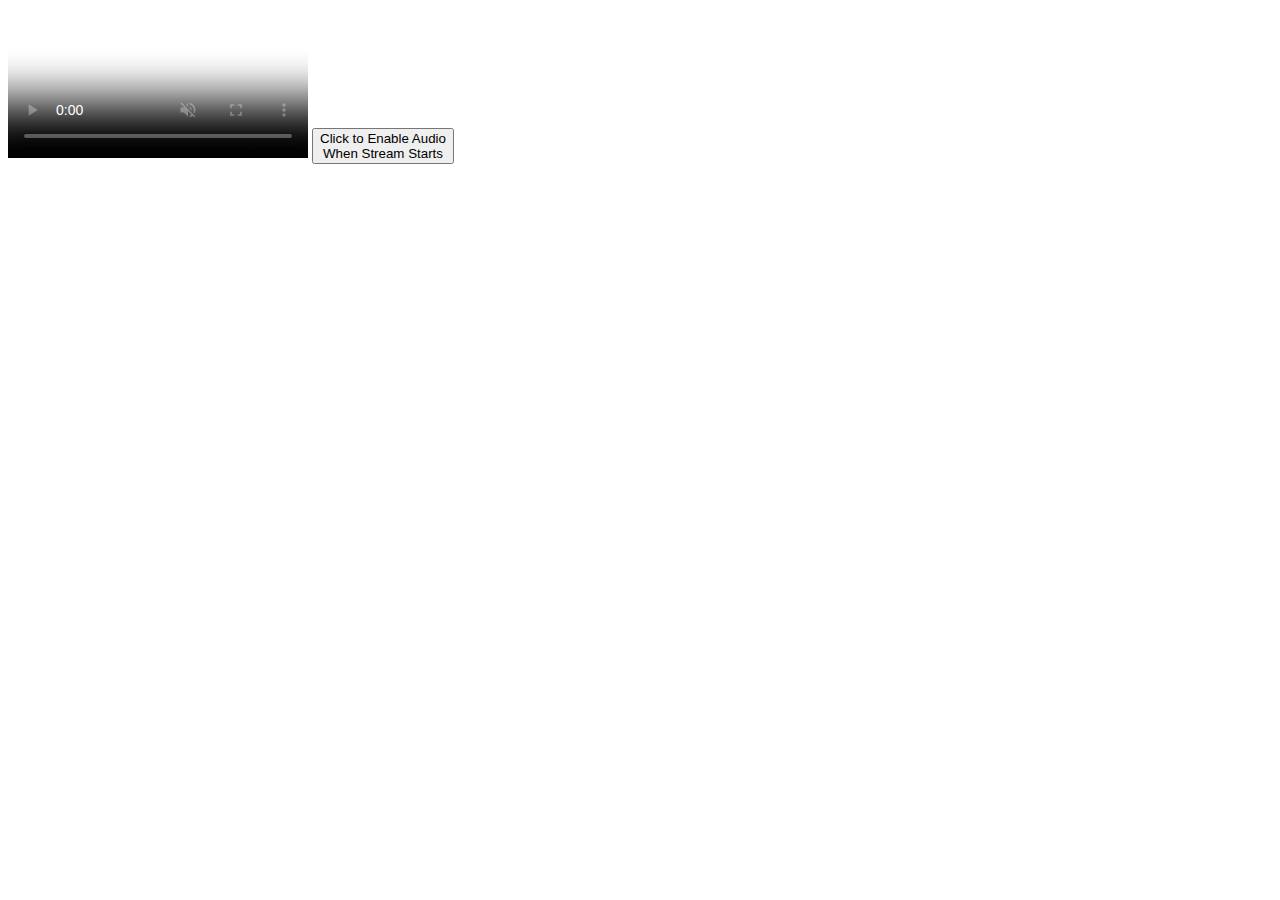
==== publisher/player/index.html @ 6d206e5f "Add files via upload" ====
<!DOCTYPE html>
<html>
<head>
<title></title>
<meta charset="utf-8">
<meta name="viewport" content="width=device-width, initial-scale=1, shrink-to-fit=no">
<link href="../css/viewer.css" rel="stylesheet">
</head>
<script src="https://ajax.googleapis.com/ajax/libs/jquery/2.1.1/jquery.min.js"></script>
<script src="../js/viewer.js"></script>
<!-- Standard shim for WebRTC browser compatibility -->
<script src="../js/adapter-latest.js"></script>
<!-- autoplay = muted autoplay-->
<div class="wrapper">
<video id="player" playsinline controls="true" autoplay muted poster="../images/starting.png"></video>
<button id="audioBtn" class="btn-audio"  onclick="toggleMute()" type="button">Click to Enable Audio <br>When Stream Starts</button>

</div>
</body>
</html>
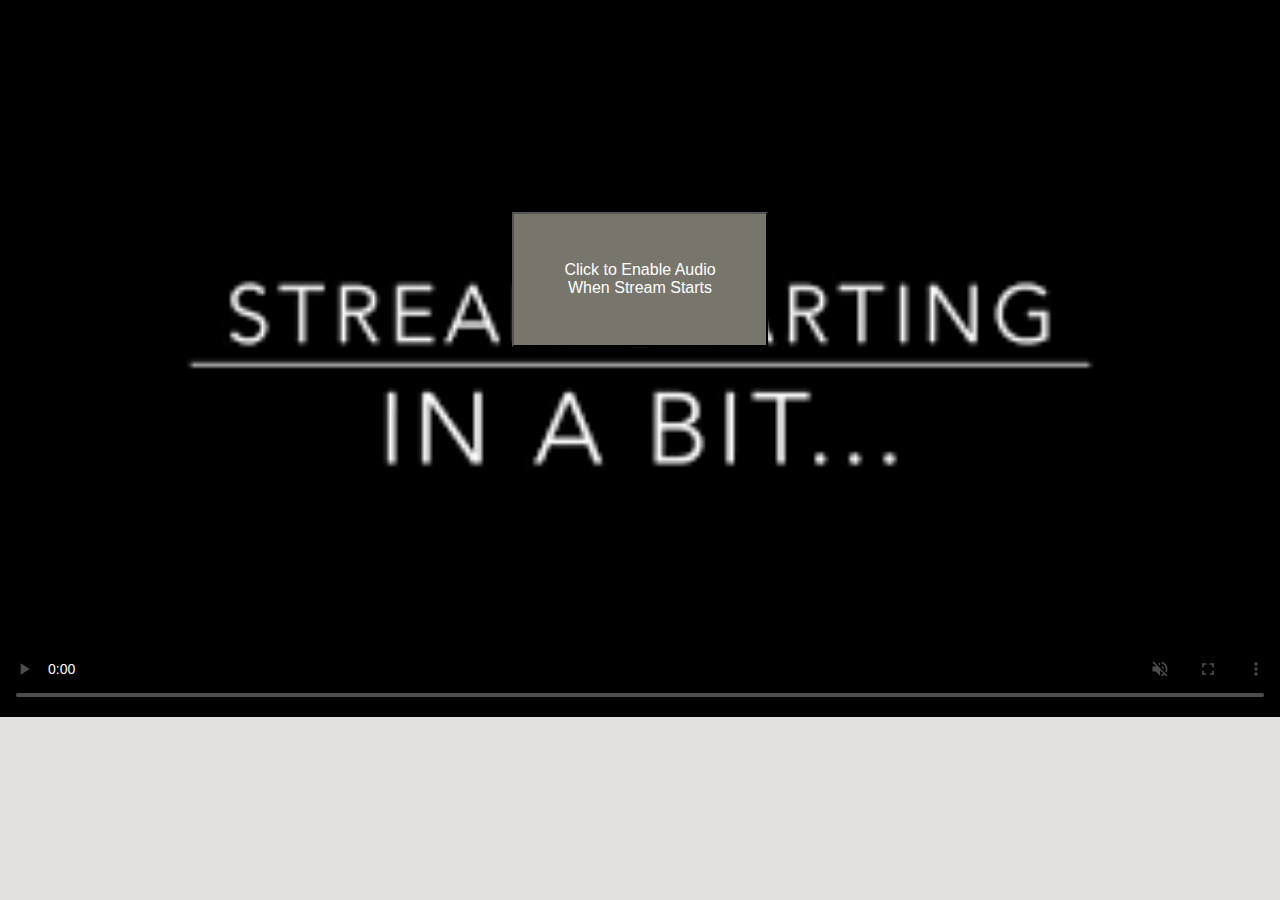
==== commit 6fd53a77: "Update index.html" ====
--- a/publisher/player/index.html
+++ b/publisher/player/index.html
@@ -12,7 +12,7 @@
 <script src="../js/adapter-latest.js"></script>
 <!-- autoplay = muted autoplay-->
 <div class="wrapper">
-<video id="player" playsinline controls="true" autoplay muted poster="../images/starting.png"></video>
+<video id="player" disablePictureInPicture playsinline controls="true" autoplay muted poster="../images/starting.png"></video>
 <button id="audioBtn" class="btn-audio"  onclick="toggleMute()" type="button">Click to Enable Audio <br>When Stream Starts</button>
 
 </div>
--- a/publisher/css/viewer.css
+++ b/publisher/css/viewer.css
@@ -0,0 +1,168 @@
+body {
+    background: #e2e1e0;
+    text-align: center;
+    margin: 0px;
+    padding: 0px;
+    }
+
+    body, html, button, input, select, textarea {
+    font-family: Helvetica, Verdana, Arial, sans-serif;
+    }
+   video {
+   width: 100%;
+   height: auto;
+   position: absolute;
+   top: 0;
+   left: 0;
+   right: 0;
+   bottom: 0;
+   z-index: -1;
+  
+   }
+   #wrapper {
+    display:table;
+    width:auto;
+    position:relative;
+ 
+    }
+   .btn-audio {
+     /* background-image:url(images/play.png); */
+    background-repeat:no-repeat;
+    background-color: #78756d;
+    color: white; 
+    font-size: 16px;
+    width:20%;
+    height:15%;
+    position:absolute;
+    left:0%;
+    right:0%;
+    top:0%;
+    bottom:40%;
+    margin:auto;
+    background-size:contain;
+    background-position: center;
+    top: 2%;
+   /*animation: cssAnimation 0s 5s forwards;
+   opacity: 0; 
+  }
+@keyframes cssAnimation {
+  to   { visibility: visible; }
+}*/
+}
+
+
+input.btn-audio {
+      top: 0px;
+      right: 28%;
+      position: absolute;
+
+    -webkit-appearance: none;
+    -moz-appearance: none;
+    appearance: none;
+
+     width: 26%;
+    height:9%;
+
+    color: #ffffff;
+    font:.8em Futura, ‘Century Gothic’, AppleGothic, sans-serif;
+  
+    padding:3%;
+    opacity: 0.8;
+  
+    border: 0.06666em solid #fff;
+    background-color:rgba(64,64,64,1);
+    -moz-background-size:10%;
+    -webkit-background-size:10% ;
+    border:3px solid transparent;
+    -moz-border-radius:10px;
+    -webkit-border-radius:10px;
+    border-radius:10px;
+    border-bottom:1px transparent;
+    -moz-box-shadow:inset 0 1px 0 rgba(192,192,192,0.3);
+    -webkit-box-shadow:inset 0 1px 0 rgba(192,192,192,0.3);
+    box-shadow:inset 0 1px 0 rgba(192,192,192,0.3);
+    cursor:pointer
+
+}
+
+input.btn-audio:hover {
+    background-color:rgba(8,8,8,1);
+    color: #F0F8FF;
+}
+
+input.showl {
+  -webkit-appearance: none;
+    -moz-appearance: none;
+    appearance: none;
+
+    width: 15%;
+    height:8%;
+    
+    color:#ffffff;
+    font:.8em Futura, ‘Century Gothic’, AppleGothic, sans-serif;
+  
+    padding:5%;
+    padding-left:3px;
+    opacity: 0.8;
+    border: 0.06666em solid #fff;
+    background-image: () repeat-x center #ffcc00;
+    background-color:rgba(64,64,64,1);
+      -moz-background-size:10%;
+     -webkit-background-size:10% ;
+    border:5px solid transparent;
+    -moz-border-radius:10px;
+    -webkit-border-radius:10px;
+    border-radius:10px;
+    border-bottom:1px transparent;
+    -moz-box-shadow:inset 0 1px 0 rgba(192,192,192,0.3);
+    -webkit-box-shadow:inset 0 1px 0 rgba(192,192,192,0.3);
+    box-shadow:inset 0 1px 0 rgba(192,192,192,0.3);
+    cursor:pointer;
+}
+input.showl:hover {
+    background-color:rgba(8,8,8,1);
+    color: F0F8FF;
+
+}
+input.hidel {
+    -webkit-appearance: none;
+    -moz-appearance: none;
+    appearance: none;
+
+  width: 15%;
+    height:8%;
+    
+    color:#ffffff;
+    font:.8em Futura, ‘Century Gothic’, AppleGothic, sans-serif;
+  
+    padding:5%;
+
+    padding-left:3px;
+    opacity: 0.8;
+    border: 20px;
+    border: 0.06666em solid #fff;
+    background-image: () repeat-x center #ffcc00;
+    background-color:rgba(64,64,64,1);
+    -moz-background-size:10%;
+    -webkit-background-size:10% ;
+    border:5px solid transparent;
+    -moz-border-radius:10px;
+    -webkit-border-radius:10px;
+    border-radius:10px;
+    border-bottom:1px transparent;
+    -moz-box-shadow:inset 0 1px 0 rgba(192,192,192,0.3);
+    -webkit-box-shadow:inset 0 1px 0 rgba(192,192,192,0.3);
+    box-shadow:inset 0 1px 0 rgba(192,192,192,0.3);
+    cursor:pointer;
+}
+input.hidel:hover {
+    background-color:rgba(8,8,8,1);
+    color: #ffffff;
+}
+
+
+
+
+
+
+ 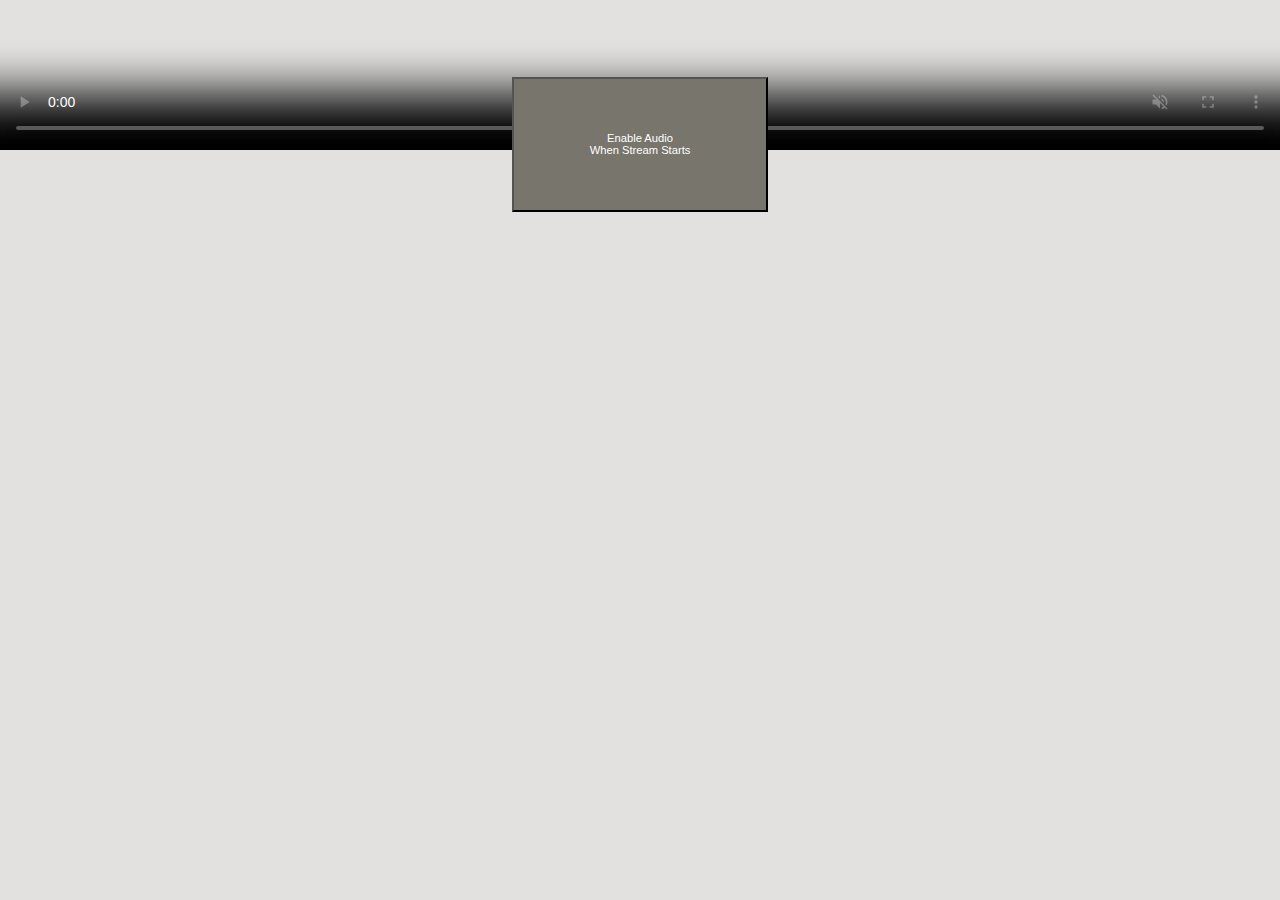
==== commit d0f72606: "Update index.html" ====
--- a/publisher/player/index.html
+++ b/publisher/player/index.html
@@ -5,16 +5,38 @@
 <meta charset="utf-8">
 <meta name="viewport" content="width=device-width, initial-scale=1, shrink-to-fit=no">
 <link href="../css/viewer.css" rel="stylesheet">
+<link href="../css/offline.css" rel="stylesheet">
 </head>
 <script src="https://ajax.googleapis.com/ajax/libs/jquery/2.1.1/jquery.min.js"></script>
 <script src="../js/viewer.js"></script>
 <!-- Standard shim for WebRTC browser compatibility -->
 <script src="../js/adapter-latest.js"></script>
+<script src="../js/offline.js"></script>
+<script>
+    $(function(){
+Offline.options = {checks: {xhr: {url: '/connection-test'}}};
+        var 
+            $online = $('.online'),
+            $offline = $('.offline');
+
+        Offline.on('confirmed-down', function () {
+            $online.fadeOut(function () {
+                $offline.fadeIn();
+            });
+        });
+
+        Offline.on('confirmed-up', function () {
+            connect();
+            $offline.fadeOut(function () {
+                $online.fadeIn();
+            });
+        });
+});
+</script>
 <!-- autoplay = muted autoplay-->
 <div class="wrapper">
-<video id="player" disablePictureInPicture playsinline controls="true" autoplay muted poster="../images/starting.png"></video>
-<button id="audioBtn" class="btn-audio"  onclick="toggleMute()" type="button">Click to Enable Audio <br>When Stream Starts</button>
-
+<video id="player" disablePictureInPicture controlsList="nodownload" playsinline controls="true" autoplay muted="false"  poster="images/starting.png" ></video>
+<button id="audioBtn" class="btn-audio"  onClick="toggleMute()" type="button">Enable Audio <br>When Stream Starts</button>
 </div>
 </body>
 </html>
--- a/publisher/css/viewer.css
+++ b/publisher/css/viewer.css
@@ -30,14 +30,14 @@
     background-repeat:no-repeat;
     background-color: #78756d;
     color: white; 
-    font-size: 16px;
+    font-size: .7em;
     width:20%;
     height:15%;
     position:absolute;
     left:0%;
     right:0%;
     top:0%;
-    bottom:40%;
+    bottom:70%;
     margin:auto;
     background-size:contain;
     background-position: center;
@@ -160,6 +160,603 @@
     color: #ffffff;
 }
 
+/* line 4, ../sass/_offline-theme-base.sass */
+.offline-ui, .offline-ui *, .offline-ui:before, .offline-ui:after, .offline-ui *:before, .offline-ui *:after {
+  -webkit-box-sizing: border-box;
+  -moz-box-sizing: border-box;
+  box-sizing: border-box;
+}
+
+/* line 7, ../sass/_offline-theme-base.sass */
+.offline-ui {
+  display: none;
+  position: fixed;
+  background: white;
+  z-index: 2000;
+  margin: auto;
+  top: 0;
+  left: 0;
+  right: 0;
+}
+/* line 17, ../sass/_offline-theme-base.sass */
+.offline-ui .offline-ui-content:before {
+  display: inline;
+}
+/* line 20, ../sass/_offline-theme-base.sass */
+.offline-ui .offline-ui-retry {
+  -webkit-user-select: none;
+  -moz-user-select: none;
+  user-select: none;
+  display: none;
+}
+/* line 24, ../sass/_offline-theme-base.sass */
+.offline-ui .offline-ui-retry:before {
+  display: inline;
+}
+/* line 29, ../sass/_offline-theme-base.sass */
+.offline-ui.offline-ui-up.offline-ui-up-5s {
+  display: block;
+}
+/* line 32, ../sass/_offline-theme-base.sass */
+.offline-ui.offline-ui-down {
+  display: block;
+}
+/* line 37, ../sass/_offline-theme-base.sass */
+.offline-ui.offline-ui-down.offline-ui-waiting .offline-ui-retry {
+  display: block;
+}
+/* line 42, ../sass/_offline-theme-base.sass */
+.offline-ui.offline-ui-down.offline-ui-reconnect-failed-2s.offline-ui-waiting .offline-ui-retry {
+  display: none;
+}
+
+@-webkit-keyframes offline-dropin {
+  /* line 40, ../sass/_keyframes.sass */
+  0% {
+    transform: translateY(0);
+    -webkit-transform: translateY(0);
+    -moz-transform: translateY(0);
+    -ms-transform: translateY(0);
+    -o-transform: translateY(0);
+    opacity: 0;
+  }
+
+  /* line 43, ../sass/_keyframes.sass */
+  1% {
+    transform: translateY(-800px);
+    -webkit-transform: translateY(-800px);
+    -moz-transform: translateY(-800px);
+    -ms-transform: translateY(-800px);
+    -o-transform: translateY(-800px);
+    opacity: 0;
+  }
+
+  /* line 48, ../sass/_keyframes.sass */
+  2% {
+    transform: translateY(-800px);
+    -webkit-transform: translateY(-800px);
+    -moz-transform: translateY(-800px);
+    -ms-transform: translateY(-800px);
+    -o-transform: translateY(-800px);
+    opacity: 1;
+  }
+
+  /* line 51, ../sass/_keyframes.sass */
+  100% {
+    transform: translateY(0);
+    -webkit-transform: translateY(0);
+    -moz-transform: translateY(0);
+    -ms-transform: translateY(0);
+    -o-transform: translateY(0);
+    opacity: 1;
+  }
+}
+
+@-moz-keyframes offline-dropin {
+  /* line 40, ../sass/_keyframes.sass */
+  0% {
+    transform: translateY(0);
+    -webkit-transform: translateY(0);
+    -moz-transform: translateY(0);
+    -ms-transform: translateY(0);
+    -o-transform: translateY(0);
+    opacity: 0;
+  }
+
+  /* line 43, ../sass/_keyframes.sass */
+  1% {
+    transform: translateY(-800px);
+    -webkit-transform: translateY(-800px);
+    -moz-transform: translateY(-800px);
+    -ms-transform: translateY(-800px);
+    -o-transform: translateY(-800px);
+    opacity: 0;
+  }
+
+  /* line 48, ../sass/_keyframes.sass */
+  2% {
+    transform: translateY(-800px);
+    -webkit-transform: translateY(-800px);
+    -moz-transform: translateY(-800px);
+    -ms-transform: translateY(-800px);
+    -o-transform: translateY(-800px);
+    opacity: 1;
+  }
+
+  /* line 51, ../sass/_keyframes.sass */
+  100% {
+    transform: translateY(0);
+    -webkit-transform: translateY(0);
+    -moz-transform: translateY(0);
+    -ms-transform: translateY(0);
+    -o-transform: translateY(0);
+    opacity: 1;
+  }
+}
+
+@-ms-keyframes offline-dropin {
+  /* line 40, ../sass/_keyframes.sass */
+  0% {
+    transform: translateY(0);
+    -webkit-transform: translateY(0);
+    -moz-transform: translateY(0);
+    -ms-transform: translateY(0);
+    -o-transform: translateY(0);
+    opacity: 0;
+  }
+
+  /* line 43, ../sass/_keyframes.sass */
+  1% {
+    transform: translateY(-800px);
+    -webkit-transform: translateY(-800px);
+    -moz-transform: translateY(-800px);
+    -ms-transform: translateY(-800px);
+    -o-transform: translateY(-800px);
+    opacity: 0;
+  }
+
+  /* line 48, ../sass/_keyframes.sass */
+  2% {
+    transform: translateY(-800px);
+    -webkit-transform: translateY(-800px);
+    -moz-transform: translateY(-800px);
+    -ms-transform: translateY(-800px);
+    -o-transform: translateY(-800px);
+    opacity: 1;
+  }
+
+  /* line 51, ../sass/_keyframes.sass */
+  100% {
+    transform: translateY(0);
+    -webkit-transform: translateY(0);
+    -moz-transform: translateY(0);
+    -ms-transform: translateY(0);
+    -o-transform: translateY(0);
+    opacity: 1;
+  }
+}
+
+@-o-keyframes offline-dropin {
+  /* line 40, ../sass/_keyframes.sass */
+  0% {
+    transform: translateY(0);
+    -webkit-transform: translateY(0);
+    -moz-transform: translateY(0);
+    -ms-transform: translateY(0);
+    -o-transform: translateY(0);
+    opacity: 0;
+  }
+
+  /* line 43, ../sass/_keyframes.sass */
+  1% {
+    transform: translateY(-800px);
+    -webkit-transform: translateY(-800px);
+    -moz-transform: translateY(-800px);
+    -ms-transform: translateY(-800px);
+    -o-transform: translateY(-800px);
+    opacity: 0;
+  }
+
+  /* line 48, ../sass/_keyframes.sass */
+  2% {
+    transform: translateY(-800px);
+    -webkit-transform: translateY(-800px);
+    -moz-transform: translateY(-800px);
+    -ms-transform: translateY(-800px);
+    -o-transform: translateY(-800px);
+    opacity: 1;
+  }
+
+  /* line 51, ../sass/_keyframes.sass */
+  100% {
+    transform: translateY(0);
+    -webkit-transform: translateY(0);
+    -moz-transform: translateY(0);
+    -ms-transform: translateY(0);
+    -o-transform: translateY(0);
+    opacity: 1;
+  }
+}
+
+@keyframes offline-dropin {
+  /* line 40, ../sass/_keyframes.sass */
+  0% {
+    transform: translateY(0);
+    -webkit-transform: translateY(0);
+    -moz-transform: translateY(0);
+    -ms-transform: translateY(0);
+    -o-transform: translateY(0);
+    opacity: 0;
+  }
+
+  /* line 43, ../sass/_keyframes.sass */
+  1% {
+    transform: translateY(-800px);
+    -webkit-transform: translateY(-800px);
+    -moz-transform: translateY(-800px);
+    -ms-transform: translateY(-800px);
+    -o-transform: translateY(-800px);
+    opacity: 0;
+  }
+
+  /* line 48, ../sass/_keyframes.sass */
+  2% {
+    transform: translateY(-800px);
+    -webkit-transform: translateY(-800px);
+    -moz-transform: translateY(-800px);
+    -ms-transform: translateY(-800px);
+    -o-transform: translateY(-800px);
+    opacity: 1;
+  }
+
+  /* line 51, ../sass/_keyframes.sass */
+  100% {
+    transform: translateY(0);
+    -webkit-transform: translateY(0);
+    -moz-transform: translateY(0);
+    -ms-transform: translateY(0);
+    -o-transform: translateY(0);
+    opacity: 1;
+  }
+}
+
+@-webkit-keyframes offline-dropout {
+  /* line 57, ../sass/_keyframes.sass */
+  0% {
+    transform: translateY(0);
+    -webkit-transform: translateY(0);
+    -moz-transform: translateY(0);
+    -ms-transform: translateY(0);
+    -o-transform: translateY(0);
+  }
+
+  /* line 59, ../sass/_keyframes.sass */
+  100% {
+    transform: translateY(-800px);
+    -webkit-transform: translateY(-800px);
+    -moz-transform: translateY(-800px);
+    -ms-transform: translateY(-800px);
+    -o-transform: translateY(-800px);
+  }
+}
+
+@-moz-keyframes offline-dropout {
+  /* line 57, ../sass/_keyframes.sass */
+  0% {
+    transform: translateY(0);
+    -webkit-transform: translateY(0);
+    -moz-transform: translateY(0);
+    -ms-transform: translateY(0);
+    -o-transform: translateY(0);
+  }
+
+  /* line 59, ../sass/_keyframes.sass */
+  100% {
+    transform: translateY(-800px);
+    -webkit-transform: translateY(-800px);
+    -moz-transform: translateY(-800px);
+    -ms-transform: translateY(-800px);
+    -o-transform: translateY(-800px);
+  }
+}
+
+@-ms-keyframes offline-dropout {
+  /* line 57, ../sass/_keyframes.sass */
+  0% {
+    transform: translateY(0);
+    -webkit-transform: translateY(0);
+    -moz-transform: translateY(0);
+    -ms-transform: translateY(0);
+    -o-transform: translateY(0);
+  }
+
+  /* line 59, ../sass/_keyframes.sass */
+  100% {
+    transform: translateY(-800px);
+    -webkit-transform: translateY(-800px);
+    -moz-transform: translateY(-800px);
+    -ms-transform: translateY(-800px);
+    -o-transform: translateY(-800px);
+  }
+}
+
+@-o-keyframes offline-dropout {
+  /* line 57, ../sass/_keyframes.sass */
+  0% {
+    transform: translateY(0);
+    -webkit-transform: translateY(0);
+    -moz-transform: translateY(0);
+    -ms-transform: translateY(0);
+    -o-transform: translateY(0);
+  }
+
+  /* line 59, ../sass/_keyframes.sass */
+  100% {
+    transform: translateY(-800px);
+    -webkit-transform: translateY(-800px);
+    -moz-transform: translateY(-800px);
+    -ms-transform: translateY(-800px);
+    -o-transform: translateY(-800px);
+  }
+}
+
+@keyframes offline-dropout {
+  /* line 57, ../sass/_keyframes.sass */
+  0% {
+    transform: translateY(0);
+    -webkit-transform: translateY(0);
+    -moz-transform: translateY(0);
+    -ms-transform: translateY(0);
+    -o-transform: translateY(0);
+  }
+
+  /* line 59, ../sass/_keyframes.sass */
+  100% {
+    transform: translateY(-800px);
+    -webkit-transform: translateY(-800px);
+    -moz-transform: translateY(-800px);
+    -ms-transform: translateY(-800px);
+    -o-transform: translateY(-800px);
+  }
+}
+
+@-webkit-keyframes offline-rotation {
+  /* line 64, ../sass/_keyframes.sass */
+  0% {
+    transform: rotate(0deg);
+    -webkit-transform: rotate(0deg);
+    -moz-transform: rotate(0deg);
+    -ms-transform: rotate(0deg);
+    -o-transform: rotate(0deg);
+  }
+
+  /* line 66, ../sass/_keyframes.sass */
+  100% {
+    transform: rotate(359deg);
+    -webkit-transform: rotate(359deg);
+    -moz-transform: rotate(359deg);
+    -ms-transform: rotate(359deg);
+    -o-transform: rotate(359deg);
+  }
+}
+
+@-moz-keyframes offline-rotation {
+  /* line 64, ../sass/_keyframes.sass */
+  0% {
+    transform: rotate(0deg);
+    -webkit-transform: rotate(0deg);
+    -moz-transform: rotate(0deg);
+    -ms-transform: rotate(0deg);
+    -o-transform: rotate(0deg);
+  }
+
+  /* line 66, ../sass/_keyframes.sass */
+  100% {
+    transform: rotate(359deg);
+    -webkit-transform: rotate(359deg);
+    -moz-transform: rotate(359deg);
+    -ms-transform: rotate(359deg);
+    -o-transform: rotate(359deg);
+  }
+}
+
+@-ms-keyframes offline-rotation {
+  /* line 64, ../sass/_keyframes.sass */
+  0% {
+    transform: rotate(0deg);
+    -webkit-transform: rotate(0deg);
+    -moz-transform: rotate(0deg);
+    -ms-transform: rotate(0deg);
+    -o-transform: rotate(0deg);
+  }
+
+  /* line 66, ../sass/_keyframes.sass */
+  100% {
+    transform: rotate(359deg);
+    -webkit-transform: rotate(359deg);
+    -moz-transform: rotate(359deg);
+    -ms-transform: rotate(359deg);
+    -o-transform: rotate(359deg);
+  }
+}
+
+@-o-keyframes offline-rotation {
+  /* line 64, ../sass/_keyframes.sass */
+  0% {
+    transform: rotate(0deg);
+    -webkit-transform: rotate(0deg);
+    -moz-transform: rotate(0deg);
+    -ms-transform: rotate(0deg);
+    -o-transform: rotate(0deg);
+  }
+
+  /* line 66, ../sass/_keyframes.sass */
+  100% {
+    transform: rotate(359deg);
+    -webkit-transform: rotate(359deg);
+    -moz-transform: rotate(359deg);
+    -ms-transform: rotate(359deg);
+    -o-transform: rotate(359deg);
+  }
+}
+
+@keyframes offline-rotation {
+  /* line 64, ../sass/_keyframes.sass */
+  0% {
+    transform: rotate(0deg);
+    -webkit-transform: rotate(0deg);
+    -moz-transform: rotate(0deg);
+    -ms-transform: rotate(0deg);
+    -o-transform: rotate(0deg);
+  }
+
+  /* line 66, ../sass/_keyframes.sass */
+  100% {
+    transform: rotate(359deg);
+    -webkit-transform: rotate(359deg);
+    -moz-transform: rotate(359deg);
+    -ms-transform: rotate(359deg);
+    -o-transform: rotate(359deg);
+  }
+}
+
+/* line 16, ../sass/offline-theme-chrome.sass */
+.offline-ui {
+  -webkit-box-shadow: 0 0 0 1px rgba(0, 0, 0, 0.15), 0 0 1em rgba(0, 0, 0, 0.3);
+  -moz-box-shadow: 0 0 0 1px rgba(0, 0, 0, 0.15), 0 0 1em rgba(0, 0, 0, 0.3);
+  box-shadow: 0 0 0 1px rgba(0, 0, 0, 0.15), 0 0 1em rgba(0, 0, 0, 0.3);
+  font-family: "Lucida Grande", sans-serif;
+  font-size: 14px;
+  padding: 1em;
+  width: 38em;
+  max-width: 100%;
+  background: #f6f6f6;
+  color: #444444;
+  overflow: hidden;
+}
+/* line 27, ../sass/offline-theme-chrome.sass */
+.offline-ui .offline-ui-content {
+  padding-left: 2em;
+}
+/* line 30, ../sass/offline-theme-chrome.sass */
+.offline-ui .offline-ui-content:before {
+  line-height: 1.25em;
+}
+/* line 33, ../sass/offline-theme-chrome.sass */
+.offline-ui .offline-ui-content:after {
+  -webkit-border-radius: 50%;
+  -moz-border-radius: 50%;
+  -ms-border-radius: 50%;
+  -o-border-radius: 50%;
+  border-radius: 50%;
+  content: " ";
+  display: block;
+  position: absolute;
+  top: 0;
+  bottom: 0;
+  left: 1em;
+  margin: auto;
+  height: 1em;
+  width: 1em;
+}
+/* line 45, ../sass/offline-theme-chrome.sass */
+.offline-ui .offline-ui-retry {
+  -webkit-box-shadow: 0 1px 0 rgba(0, 0, 0, 0.08), inset 0 1px 2px rgba(255, 255, 255, 0.75);
+  -moz-box-shadow: 0 1px 0 rgba(0, 0, 0, 0.08), inset 0 1px 2px rgba(255, 255, 255, 0.75);
+  box-shadow: 0 1px 0 rgba(0, 0, 0, 0.08), inset 0 1px 2px rgba(255, 255, 255, 0.75);
+  -webkit-border-radius: 2px;
+  -moz-border-radius: 2px;
+  -ms-border-radius: 2px;
+  -o-border-radius: 2px;
+  border-radius: 2px;
+  background-image: -webkit-gradient(linear, 50% 0%, 50% 100%, color-stop(0%, #ededed), color-stop(38%, #ededed), color-stop(100%, #dedede));
+  background-image: -webkit-linear-gradient(#ededed, #ededed 38%, #dedede);
+  background-image: -moz-linear-gradient(#ededed, #ededed 38%, #dedede);
+  background-image: -o-linear-gradient(#ededed, #ededed 38%, #dedede);
+  background-image: linear-gradient(#ededed, #ededed 38%, #dedede);
+  position: absolute;
+  right: 4em;
+  top: 1em;
+  bottom: 1em;
+  border: 1px solid rgba(0, 0, 0, 0.25);
+  text-shadow: 0 1px 0 #f0f0f0;
+  padding: 0 1em;
+  line-height: 1.6em;
+  height: 1.7em;
+  margin: auto;
+  font-size: 12px;
+  text-decoration: none;
+  color: inherit;
+}
+/* line 63, ../sass/offline-theme-chrome.sass */
+.offline-ui.offline-ui-up {
+  -webkit-animation: offline-dropout forwards 0.5s 2s;
+  -moz-animation: offline-dropout forwards 0.5s 2s;
+  -ms-animation: offline-dropout forwards 0.5s 2s;
+  -o-animation: offline-dropout forwards 0.5s 2s;
+  animation: offline-dropout forwards 0.5s 2s;
+  -webkit-backface-visibility: hidden;
+}
+/* line 66, ../sass/offline-theme-chrome.sass */
+.offline-ui.offline-ui-up .offline-ui-content:after {
+  background: #80d580;
+}
+/* line 69, ../sass/offline-theme-chrome.sass */
+.offline-ui.offline-ui-down {
+  -webkit-animation: offline-dropin 0.5s;
+  -moz-animation: offline-dropin 0.5s;
+  -ms-animation: offline-dropin 0.5s;
+  -o-animation: offline-dropin 0.5s;
+  animation: offline-dropin 0.5s;
+  -webkit-backface-visibility: hidden;
+}
+/* line 72, ../sass/offline-theme-chrome.sass */
+.offline-ui.offline-ui-down .offline-ui-content:after {
+  background: #ec8787;
+}
+/* line 75, ../sass/offline-theme-chrome.sass */
+.offline-ui.offline-ui-down.offline-ui-connecting, .offline-ui.offline-ui-down.offline-ui-waiting {
+  padding-right: 3em;
+}
+/* line 78, ../sass/offline-theme-chrome.sass */
+.offline-ui.offline-ui-down.offline-ui-connecting .offline-ui-content:after, .offline-ui.offline-ui-down.offline-ui-waiting .offline-ui-content:after {
+  background: #ec8787;
+}
+/* line 81, ../sass/offline-theme-chrome.sass */
+.offline-ui.offline-ui-down.offline-ui-connecting:after, .offline-ui.offline-ui-down.offline-ui-waiting:after {
+  -webkit-animation: offline-rotation 0.7s linear infinite;
+  -moz-animation: offline-rotation 0.7s linear infinite;
+  -ms-animation: offline-rotation 0.7s linear infinite;
+  -o-animation: offline-rotation 0.7s linear infinite;
+  animation: offline-rotation 0.7s linear infinite;
+  -webkit-backface-visibility: hidden;
+  -webkit-border-radius: 50%;
+  -moz-border-radius: 50%;
+  -ms-border-radius: 50%;
+  -o-border-radius: 50%;
+  border-radius: 50%;
+  content: " ";
+  display: block;
+  position: absolute;
+  right: 1em;
+  top: 0;
+  bottom: 0;
+  margin: auto;
+  height: 1em;
+  width: 1em;
+  border: 2px solid rgba(0, 0, 0, 0);
+  border-top-color: rgba(0, 0, 0, 0.5);
+  border-left-color: rgba(0, 0, 0, 0.5);
+  opacity: 0.7;
+}
+/* line 98, ../sass/offline-theme-chrome.sass */
+.offline-ui.offline-ui-down.offline-ui-waiting {
+  padding-right: 11em;
+}
+/* line 101, ../sass/offline-theme-chrome.sass */
+.offline-ui.offline-ui-down.offline-ui-waiting.offline-ui-reconnect-failed-2s {
+  padding-right: 0;
+}
 
 
 
--- a/publisher/css/offline.css
+++ b/publisher/css/offline.css
@@ -0,0 +1,108 @@
+/* line 6, ../sass/_content.sass */
+.offline-ui .offline-ui-retry:before {
+  content: "Reconnect";
+}
+/* line 11, ../sass/_content.sass */
+.offline-ui.offline-ui-up .offline-ui-content:before {
+  content: "Your computer is connected to the internet.";
+}
+@media (max-width: 1024px) {
+  /* line 11, ../sass/_content.sass */
+  .offline-ui.offline-ui-up .offline-ui-content:before {
+    content: "Your device is connected to the internet.";
+  }
+}
+@media (max-width: 568px) {
+  /* line 11, ../sass/_content.sass */
+  .offline-ui.offline-ui-up .offline-ui-content:before {
+    content: "Your device is connected.";
+  }
+}
+/* line 22, ../sass/_content.sass */
+.offline-ui.offline-ui-down .offline-ui-content:before {
+  content: "Your computer lost its internet connection.";
+}
+@media (max-width: 1024px) {
+  /* line 22, ../sass/_content.sass */
+  .offline-ui.offline-ui-down .offline-ui-content:before {
+    content: "Your device lost its internet connection.";
+  }
+}
+@media (max-width: 568px) {
+  /* line 22, ../sass/_content.sass */
+  .offline-ui.offline-ui-down .offline-ui-content:before {
+    content: "Your device isn't connected.";
+  }
+}
+/* line 33, ../sass/_content.sass */
+.offline-ui.offline-ui-down.offline-ui-connecting .offline-ui-content:before, .offline-ui.offline-ui-down.offline-ui-connecting-2s .offline-ui-content:before {
+  content: "Attempting to reconnect...";
+}
+/* line 42, ../sass/_content.sass */
+.offline-ui.offline-ui-down.offline-ui-waiting .offline-ui-content[data-retry-in-unit="second"]:before {
+  content: "Connection lost. Reconnecting in " attr(data-retry-in-value) " seconds...";
+}
+@media (max-width: 568px) {
+  /* line 42, ../sass/_content.sass */
+  .offline-ui.offline-ui-down.offline-ui-waiting .offline-ui-content[data-retry-in-unit="second"]:before {
+    content: "Reconnecting in " attr(data-retry-in-value) "s...";
+  }
+}
+/* line 50, ../sass/_content.sass */
+.offline-ui.offline-ui-down.offline-ui-waiting .offline-ui-content[data-retry-in-unit="second"][data-retry-in-value="1"]:before {
+  content: "Connection lost. Reconnecting in " attr(data-retry-in-value) " second...";
+}
+@media (max-width: 568px) {
+  /* line 50, ../sass/_content.sass */
+  .offline-ui.offline-ui-down.offline-ui-waiting .offline-ui-content[data-retry-in-unit="second"][data-retry-in-value="1"]:before {
+    content: "Reconnecting in " attr(data-retry-in-value) "s...";
+  }
+}
+/* line 58, ../sass/_content.sass */
+.offline-ui.offline-ui-down.offline-ui-waiting .offline-ui-content[data-retry-in-unit="minute"]:before {
+  content: "Connection lost. Reconnecting in " attr(data-retry-in-value) " minutes...";
+}
+@media (max-width: 568px) {
+  /* line 58, ../sass/_content.sass */
+  .offline-ui.offline-ui-down.offline-ui-waiting .offline-ui-content[data-retry-in-unit="minute"]:before {
+    content: "Reconnecting in " attr(data-retry-in-value) "m...";
+  }
+}
+/* line 66, ../sass/_content.sass */
+.offline-ui.offline-ui-down.offline-ui-waiting .offline-ui-content[data-retry-in-unit="minute"][data-retry-in-value="1"]:before {
+  content: "Connection lost. Reconnecting in " attr(data-retry-in-value) " minute...";
+}
+@media (max-width: 568px) {
+  /* line 66, ../sass/_content.sass */
+  .offline-ui.offline-ui-down.offline-ui-waiting .offline-ui-content[data-retry-in-unit="minute"][data-retry-in-value="1"]:before {
+    content: "Reconnecting in " attr(data-retry-in-value) "m...";
+  }
+}
+/* line 74, ../sass/_content.sass */
+.offline-ui.offline-ui-down.offline-ui-waiting .offline-ui-content[data-retry-in-unit="hour"]:before {
+  content: "Connection lost. Reconnecting in " attr(data-retry-in-value) " hours...";
+}
+@media (max-width: 568px) {
+  /* line 74, ../sass/_content.sass */
+  .offline-ui.offline-ui-down.offline-ui-waiting .offline-ui-content[data-retry-in-unit="hour"]:before {
+    content: "Reconnecting in " attr(data-retry-in-value) "h...";
+  }
+}
+/* line 82, ../sass/_content.sass */
+.offline-ui.offline-ui-down.offline-ui-waiting .offline-ui-content[data-retry-in-unit="hour"][data-retry-in-value="1"]:before {
+  content: "Connection lost. Reconnecting in " attr(data-retry-in-value) " hour...";
+}
+@media (max-width: 568px) {
+  /* line 82, ../sass/_content.sass */
+  .offline-ui.offline-ui-down.offline-ui-waiting .offline-ui-content[data-retry-in-unit="hour"][data-retry-in-value="1"]:before {
+    content: "Reconnecting in " attr(data-retry-in-value) "h...";
+  }
+}
+/* line 90, ../sass/_content.sass */
+.offline-ui.offline-ui-down.offline-ui-reconnect-failed-2s.offline-ui-waiting .offline-ui-retry {
+  display: none;
+}
+/* line 93, ../sass/_content.sass */
+.offline-ui.offline-ui-down.offline-ui-reconnect-failed-2s .offline-ui-content:before {
+  content: "Connection attempt failed.";
+}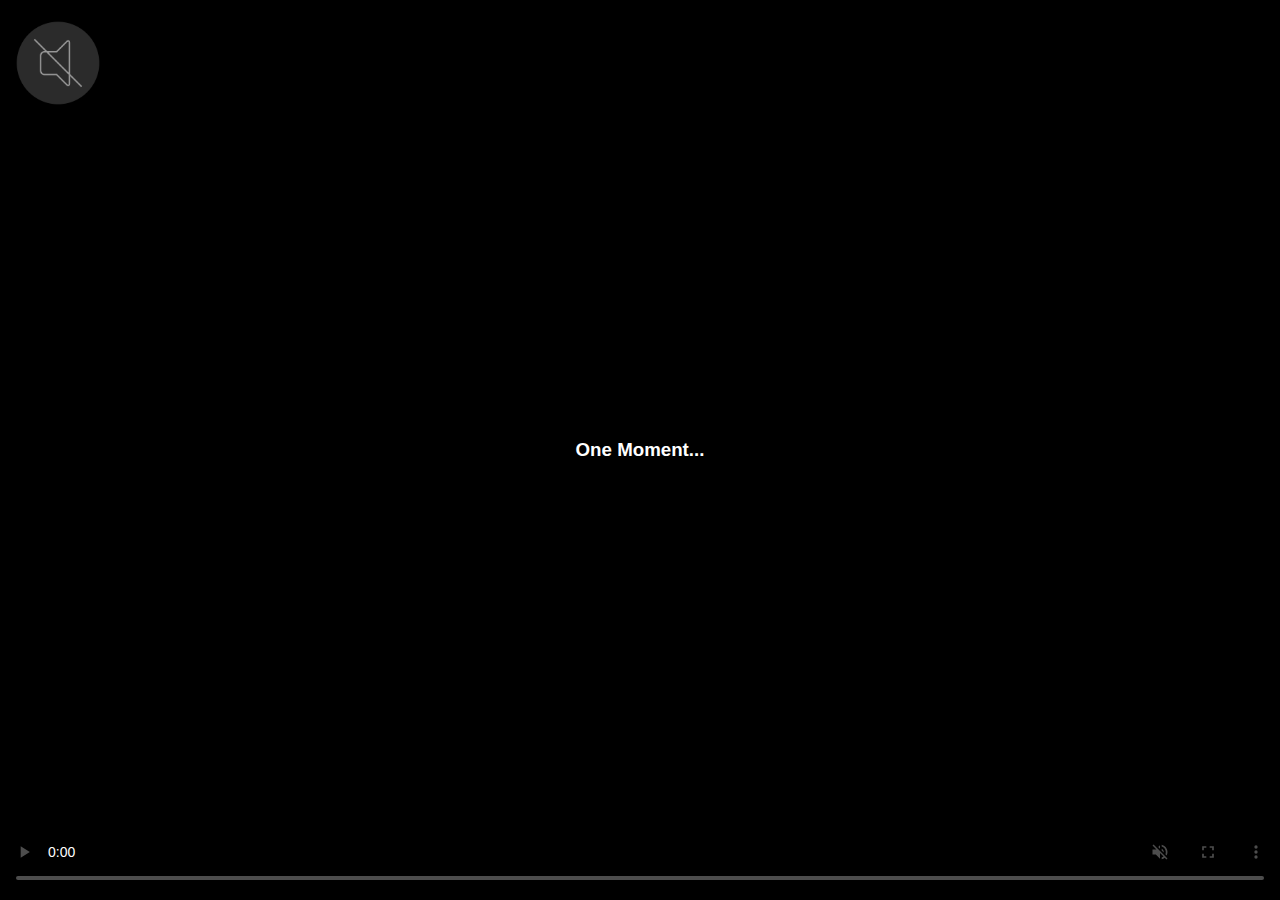
==== commit 4ae5d004: "Update index.html" ====
--- a/publisher/player/index.html
+++ b/publisher/player/index.html
@@ -4,39 +4,24 @@
 <title></title>
 <meta charset="utf-8">
 <meta name="viewport" content="width=device-width, initial-scale=1, shrink-to-fit=no">
-<link href="../css/viewer.css" rel="stylesheet">
-<link href="../css/offline.css" rel="stylesheet">
+<link id="stylesheet" href="../css/viewer.css" rel="stylesheet">
 </head>
 <script src="https://ajax.googleapis.com/ajax/libs/jquery/2.1.1/jquery.min.js"></script>
 <script src="../js/viewer.js"></script>
 <!-- Standard shim for WebRTC browser compatibility -->
 <script src="../js/adapter-latest.js"></script>
-<script src="../js/offline.js"></script>
-<script>
-    $(function(){
-Offline.options = {checks: {xhr: {url: '/connection-test'}}};
-        var 
-            $online = $('.online'),
-            $offline = $('.offline');
+<body>
+<div class="wrapper">
+<video id="player" disablePictureInPicture controlsList="nodownload" autoplay muted playsinline controls poster="images/starting.png" ></video>
+</div>
 
-        Offline.on('confirmed-down', function () {
-            $online.fadeOut(function () {
-                $offline.fadeIn();
-            });
-        });
+<div id="userCntView"><p id="count">viewing: 00</p></div>
 
-        Offline.on('confirmed-up', function () {
-            connect();
-            $offline.fadeOut(function () {
-                $online.fadeIn();
-            });
-        });
-});
-</script>
-<!-- autoplay = muted autoplay-->
-<div class="wrapper">
-<video id="player" disablePictureInPicture controlsList="nodownload" playsinline controls="true" autoplay muted="false"  poster="images/starting.png" ></video>
-<button id="audioBtn" class="btn-audio"  onClick="toggleMute()" type="button">Enable Audio <br>When Stream Starts</button>
+<div id="msgView">
+  <h3 id="msgOverlay">One Moment...</h3>
 </div>
+<button id="audioBtn" class="btn-audio"  onClick="toggleMute()" type="button"><br></button>
+
 </body>
+<script src="../js/usercount.js"></script>
 </html>
--- a/publisher/css/viewer.css
+++ b/publisher/css/viewer.css
@@ -1,765 +1,767 @@
-body {
-    background: #e2e1e0;
-    text-align: center;
-    margin: 0px;
-    padding: 0px;
-    }
-
-    body, html, button, input, select, textarea {
-    font-family: Helvetica, Verdana, Arial, sans-serif;
-    }
-   video {
-   width: 100%;
-   height: auto;
-   position: absolute;
-   top: 0;
-   left: 0;
-   right: 0;
-   bottom: 0;
-   z-index: -1;
-  
-   }
-   #wrapper {
-    display:table;
-    width:auto;
-    position:relative;
- 
-    }
-   .btn-audio {
-     /* background-image:url(images/play.png); */
-    background-repeat:no-repeat;
-    background-color: #78756d;
-    color: white; 
-    font-size: .7em;
-    width:20%;
-    height:15%;
-    position:absolute;
-    left:0%;
-    right:0%;
-    top:0%;
-    bottom:70%;
-    margin:auto;
-    background-size:contain;
-    background-position: center;
-    top: 2%;
-   /*animation: cssAnimation 0s 5s forwards;
-   opacity: 0; 
-  }
-@keyframes cssAnimation {
-  to   { visibility: visible; }
-}*/
-}
-
-
-input.btn-audio {
-      top: 0px;
-      right: 28%;
-      position: absolute;
-
-    -webkit-appearance: none;
-    -moz-appearance: none;
-    appearance: none;
-
-     width: 26%;
-    height:9%;
-
-    color: #ffffff;
-    font:.8em Futura, ‘Century Gothic’, AppleGothic, sans-serif;
-  
-    padding:3%;
-    opacity: 0.8;
-  
-    border: 0.06666em solid #fff;
-    background-color:rgba(64,64,64,1);
-    -moz-background-size:10%;
-    -webkit-background-size:10% ;
-    border:3px solid transparent;
-    -moz-border-radius:10px;
-    -webkit-border-radius:10px;
-    border-radius:10px;
-    border-bottom:1px transparent;
-    -moz-box-shadow:inset 0 1px 0 rgba(192,192,192,0.3);
-    -webkit-box-shadow:inset 0 1px 0 rgba(192,192,192,0.3);
-    box-shadow:inset 0 1px 0 rgba(192,192,192,0.3);
-    cursor:pointer
-
-}
-
-input.btn-audio:hover {
-    background-color:rgba(8,8,8,1);
-    color: #F0F8FF;
-}
-
-input.showl {
-  -webkit-appearance: none;
-    -moz-appearance: none;
-    appearance: none;
-
-    width: 15%;
-    height:8%;
-    
-    color:#ffffff;
-    font:.8em Futura, ‘Century Gothic’, AppleGothic, sans-serif;
-  
-    padding:5%;
-    padding-left:3px;
-    opacity: 0.8;
-    border: 0.06666em solid #fff;
-    background-image: () repeat-x center #ffcc00;
-    background-color:rgba(64,64,64,1);
-      -moz-background-size:10%;
-     -webkit-background-size:10% ;
-    border:5px solid transparent;
-    -moz-border-radius:10px;
-    -webkit-border-radius:10px;
-    border-radius:10px;
-    border-bottom:1px transparent;
-    -moz-box-shadow:inset 0 1px 0 rgba(192,192,192,0.3);
-    -webkit-box-shadow:inset 0 1px 0 rgba(192,192,192,0.3);
-    box-shadow:inset 0 1px 0 rgba(192,192,192,0.3);
-    cursor:pointer;
-}
-input.showl:hover {
-    background-color:rgba(8,8,8,1);
-    color: F0F8FF;
-
-}
-input.hidel {
-    -webkit-appearance: none;
-    -moz-appearance: none;
-    appearance: none;
-
-  width: 15%;
-    height:8%;
-    
-    color:#ffffff;
-    font:.8em Futura, ‘Century Gothic’, AppleGothic, sans-serif;
-  
-    padding:5%;
-
-    padding-left:3px;
-    opacity: 0.8;
-    border: 20px;
-    border: 0.06666em solid #fff;
-    background-image: () repeat-x center #ffcc00;
-    background-color:rgba(64,64,64,1);
-    -moz-background-size:10%;
-    -webkit-background-size:10% ;
-    border:5px solid transparent;
-    -moz-border-radius:10px;
-    -webkit-border-radius:10px;
-    border-radius:10px;
-    border-bottom:1px transparent;
-    -moz-box-shadow:inset 0 1px 0 rgba(192,192,192,0.3);
-    -webkit-box-shadow:inset 0 1px 0 rgba(192,192,192,0.3);
-    box-shadow:inset 0 1px 0 rgba(192,192,192,0.3);
-    cursor:pointer;
-}
-input.hidel:hover {
-    background-color:rgba(8,8,8,1);
-    color: #ffffff;
-}
-
-/* line 4, ../sass/_offline-theme-base.sass */
-.offline-ui, .offline-ui *, .offline-ui:before, .offline-ui:after, .offline-ui *:before, .offline-ui *:after {
-  -webkit-box-sizing: border-box;
-  -moz-box-sizing: border-box;
-  box-sizing: border-box;
-}
-
-/* line 7, ../sass/_offline-theme-base.sass */
-.offline-ui {
-  display: none;
-  position: fixed;
-  background: white;
-  z-index: 2000;
-  margin: auto;
-  top: 0;
-  left: 0;
-  right: 0;
-}
-/* line 17, ../sass/_offline-theme-base.sass */
-.offline-ui .offline-ui-content:before {
-  display: inline;
-}
-/* line 20, ../sass/_offline-theme-base.sass */
-.offline-ui .offline-ui-retry {
-  -webkit-user-select: none;
-  -moz-user-select: none;
-  user-select: none;
-  display: none;
-}
-/* line 24, ../sass/_offline-theme-base.sass */
-.offline-ui .offline-ui-retry:before {
-  display: inline;
-}
-/* line 29, ../sass/_offline-theme-base.sass */
-.offline-ui.offline-ui-up.offline-ui-up-5s {
-  display: block;
-}
-/* line 32, ../sass/_offline-theme-base.sass */
-.offline-ui.offline-ui-down {
-  display: block;
-}
-/* line 37, ../sass/_offline-theme-base.sass */
-.offline-ui.offline-ui-down.offline-ui-waiting .offline-ui-retry {
-  display: block;
-}
-/* line 42, ../sass/_offline-theme-base.sass */
-.offline-ui.offline-ui-down.offline-ui-reconnect-failed-2s.offline-ui-waiting .offline-ui-retry {
-  display: none;
-}
-
-@-webkit-keyframes offline-dropin {
-  /* line 40, ../sass/_keyframes.sass */
-  0% {
-    transform: translateY(0);
-    -webkit-transform: translateY(0);
-    -moz-transform: translateY(0);
-    -ms-transform: translateY(0);
-    -o-transform: translateY(0);
-    opacity: 0;
-  }
-
-  /* line 43, ../sass/_keyframes.sass */
-  1% {
-    transform: translateY(-800px);
-    -webkit-transform: translateY(-800px);
-    -moz-transform: translateY(-800px);
-    -ms-transform: translateY(-800px);
-    -o-transform: translateY(-800px);
-    opacity: 0;
-  }
-
-  /* line 48, ../sass/_keyframes.sass */
-  2% {
-    transform: translateY(-800px);
-    -webkit-transform: translateY(-800px);
-    -moz-transform: translateY(-800px);
-    -ms-transform: translateY(-800px);
-    -o-transform: translateY(-800px);
-    opacity: 1;
-  }
-
-  /* line 51, ../sass/_keyframes.sass */
-  100% {
-    transform: translateY(0);
-    -webkit-transform: translateY(0);
-    -moz-transform: translateY(0);
-    -ms-transform: translateY(0);
-    -o-transform: translateY(0);
-    opacity: 1;
-  }
-}
-
-@-moz-keyframes offline-dropin {
-  /* line 40, ../sass/_keyframes.sass */
-  0% {
-    transform: translateY(0);
-    -webkit-transform: translateY(0);
-    -moz-transform: translateY(0);
-    -ms-transform: translateY(0);
-    -o-transform: translateY(0);
-    opacity: 0;
-  }
-
-  /* line 43, ../sass/_keyframes.sass */
-  1% {
-    transform: translateY(-800px);
-    -webkit-transform: translateY(-800px);
-    -moz-transform: translateY(-800px);
-    -ms-transform: translateY(-800px);
-    -o-transform: translateY(-800px);
-    opacity: 0;
-  }
-
-  /* line 48, ../sass/_keyframes.sass */
-  2% {
-    transform: translateY(-800px);
-    -webkit-transform: translateY(-800px);
-    -moz-transform: translateY(-800px);
-    -ms-transform: translateY(-800px);
-    -o-transform: translateY(-800px);
-    opacity: 1;
-  }
-
-  /* line 51, ../sass/_keyframes.sass */
-  100% {
-    transform: translateY(0);
-    -webkit-transform: translateY(0);
-    -moz-transform: translateY(0);
-    -ms-transform: translateY(0);
-    -o-transform: translateY(0);
-    opacity: 1;
-  }
-}
-
-@-ms-keyframes offline-dropin {
-  /* line 40, ../sass/_keyframes.sass */
-  0% {
-    transform: translateY(0);
-    -webkit-transform: translateY(0);
-    -moz-transform: translateY(0);
-    -ms-transform: translateY(0);
-    -o-transform: translateY(0);
-    opacity: 0;
-  }
-
-  /* line 43, ../sass/_keyframes.sass */
-  1% {
-    transform: translateY(-800px);
-    -webkit-transform: translateY(-800px);
-    -moz-transform: translateY(-800px);
-    -ms-transform: translateY(-800px);
-    -o-transform: translateY(-800px);
-    opacity: 0;
-  }
-
-  /* line 48, ../sass/_keyframes.sass */
-  2% {
-    transform: translateY(-800px);
-    -webkit-transform: translateY(-800px);
-    -moz-transform: translateY(-800px);
-    -ms-transform: translateY(-800px);
-    -o-transform: translateY(-800px);
-    opacity: 1;
-  }
-
-  /* line 51, ../sass/_keyframes.sass */
-  100% {
-    transform: translateY(0);
-    -webkit-transform: translateY(0);
-    -moz-transform: translateY(0);
-    -ms-transform: translateY(0);
-    -o-transform: translateY(0);
-    opacity: 1;
-  }
-}
-
-@-o-keyframes offline-dropin {
-  /* line 40, ../sass/_keyframes.sass */
-  0% {
-    transform: translateY(0);
-    -webkit-transform: translateY(0);
-    -moz-transform: translateY(0);
-    -ms-transform: translateY(0);
-    -o-transform: translateY(0);
-    opacity: 0;
-  }
-
-  /* line 43, ../sass/_keyframes.sass */
-  1% {
-    transform: translateY(-800px);
-    -webkit-transform: translateY(-800px);
-    -moz-transform: translateY(-800px);
-    -ms-transform: translateY(-800px);
-    -o-transform: translateY(-800px);
-    opacity: 0;
-  }
-
-  /* line 48, ../sass/_keyframes.sass */
-  2% {
-    transform: translateY(-800px);
-    -webkit-transform: translateY(-800px);
-    -moz-transform: translateY(-800px);
-    -ms-transform: translateY(-800px);
-    -o-transform: translateY(-800px);
-    opacity: 1;
-  }
-
-  /* line 51, ../sass/_keyframes.sass */
-  100% {
-    transform: translateY(0);
-    -webkit-transform: translateY(0);
-    -moz-transform: translateY(0);
-    -ms-transform: translateY(0);
-    -o-transform: translateY(0);
-    opacity: 1;
-  }
-}
-
-@keyframes offline-dropin {
-  /* line 40, ../sass/_keyframes.sass */
-  0% {
-    transform: translateY(0);
-    -webkit-transform: translateY(0);
-    -moz-transform: translateY(0);
-    -ms-transform: translateY(0);
-    -o-transform: translateY(0);
-    opacity: 0;
-  }
-
-  /* line 43, ../sass/_keyframes.sass */
-  1% {
-    transform: translateY(-800px);
-    -webkit-transform: translateY(-800px);
-    -moz-transform: translateY(-800px);
-    -ms-transform: translateY(-800px);
-    -o-transform: translateY(-800px);
-    opacity: 0;
-  }
-
-  /* line 48, ../sass/_keyframes.sass */
-  2% {
-    transform: translateY(-800px);
-    -webkit-transform: translateY(-800px);
-    -moz-transform: translateY(-800px);
-    -ms-transform: translateY(-800px);
-    -o-transform: translateY(-800px);
-    opacity: 1;
-  }
-
-  /* line 51, ../sass/_keyframes.sass */
-  100% {
-    transform: translateY(0);
-    -webkit-transform: translateY(0);
-    -moz-transform: translateY(0);
-    -ms-transform: translateY(0);
-    -o-transform: translateY(0);
-    opacity: 1;
-  }
-}
-
-@-webkit-keyframes offline-dropout {
-  /* line 57, ../sass/_keyframes.sass */
-  0% {
-    transform: translateY(0);
-    -webkit-transform: translateY(0);
-    -moz-transform: translateY(0);
-    -ms-transform: translateY(0);
-    -o-transform: translateY(0);
-  }
-
-  /* line 59, ../sass/_keyframes.sass */
-  100% {
-    transform: translateY(-800px);
-    -webkit-transform: translateY(-800px);
-    -moz-transform: translateY(-800px);
-    -ms-transform: translateY(-800px);
-    -o-transform: translateY(-800px);
-  }
-}
-
-@-moz-keyframes offline-dropout {
-  /* line 57, ../sass/_keyframes.sass */
-  0% {
-    transform: translateY(0);
-    -webkit-transform: translateY(0);
-    -moz-transform: translateY(0);
-    -ms-transform: translateY(0);
-    -o-transform: translateY(0);
-  }
-
-  /* line 59, ../sass/_keyframes.sass */
-  100% {
-    transform: translateY(-800px);
-    -webkit-transform: translateY(-800px);
-    -moz-transform: translateY(-800px);
-    -ms-transform: translateY(-800px);
-    -o-transform: translateY(-800px);
-  }
-}
-
-@-ms-keyframes offline-dropout {
-  /* line 57, ../sass/_keyframes.sass */
-  0% {
-    transform: translateY(0);
-    -webkit-transform: translateY(0);
-    -moz-transform: translateY(0);
-    -ms-transform: translateY(0);
-    -o-transform: translateY(0);
-  }
-
-  /* line 59, ../sass/_keyframes.sass */
-  100% {
-    transform: translateY(-800px);
-    -webkit-transform: translateY(-800px);
-    -moz-transform: translateY(-800px);
-    -ms-transform: translateY(-800px);
-    -o-transform: translateY(-800px);
-  }
-}
-
-@-o-keyframes offline-dropout {
-  /* line 57, ../sass/_keyframes.sass */
-  0% {
-    transform: translateY(0);
-    -webkit-transform: translateY(0);
-    -moz-transform: translateY(0);
-    -ms-transform: translateY(0);
-    -o-transform: translateY(0);
-  }
-
-  /* line 59, ../sass/_keyframes.sass */
-  100% {
-    transform: translateY(-800px);
-    -webkit-transform: translateY(-800px);
-    -moz-transform: translateY(-800px);
-    -ms-transform: translateY(-800px);
-    -o-transform: translateY(-800px);
-  }
-}
-
-@keyframes offline-dropout {
-  /* line 57, ../sass/_keyframes.sass */
-  0% {
-    transform: translateY(0);
-    -webkit-transform: translateY(0);
-    -moz-transform: translateY(0);
-    -ms-transform: translateY(0);
-    -o-transform: translateY(0);
-  }
-
-  /* line 59, ../sass/_keyframes.sass */
-  100% {
-    transform: translateY(-800px);
-    -webkit-transform: translateY(-800px);
-    -moz-transform: translateY(-800px);
-    -ms-transform: translateY(-800px);
-    -o-transform: translateY(-800px);
-  }
-}
-
-@-webkit-keyframes offline-rotation {
-  /* line 64, ../sass/_keyframes.sass */
-  0% {
-    transform: rotate(0deg);
-    -webkit-transform: rotate(0deg);
-    -moz-transform: rotate(0deg);
-    -ms-transform: rotate(0deg);
-    -o-transform: rotate(0deg);
-  }
-
-  /* line 66, ../sass/_keyframes.sass */
-  100% {
-    transform: rotate(359deg);
-    -webkit-transform: rotate(359deg);
-    -moz-transform: rotate(359deg);
-    -ms-transform: rotate(359deg);
-    -o-transform: rotate(359deg);
-  }
-}
-
-@-moz-keyframes offline-rotation {
-  /* line 64, ../sass/_keyframes.sass */
-  0% {
-    transform: rotate(0deg);
-    -webkit-transform: rotate(0deg);
-    -moz-transform: rotate(0deg);
-    -ms-transform: rotate(0deg);
-    -o-transform: rotate(0deg);
-  }
-
-  /* line 66, ../sass/_keyframes.sass */
-  100% {
-    transform: rotate(359deg);
-    -webkit-transform: rotate(359deg);
-    -moz-transform: rotate(359deg);
-    -ms-transform: rotate(359deg);
-    -o-transform: rotate(359deg);
-  }
-}
-
-@-ms-keyframes offline-rotation {
-  /* line 64, ../sass/_keyframes.sass */
-  0% {
-    transform: rotate(0deg);
-    -webkit-transform: rotate(0deg);
-    -moz-transform: rotate(0deg);
-    -ms-transform: rotate(0deg);
-    -o-transform: rotate(0deg);
-  }
-
-  /* line 66, ../sass/_keyframes.sass */
-  100% {
-    transform: rotate(359deg);
-    -webkit-transform: rotate(359deg);
-    -moz-transform: rotate(359deg);
-    -ms-transform: rotate(359deg);
-    -o-transform: rotate(359deg);
-  }
-}
-
-@-o-keyframes offline-rotation {
-  /* line 64, ../sass/_keyframes.sass */
-  0% {
-    transform: rotate(0deg);
-    -webkit-transform: rotate(0deg);
-    -moz-transform: rotate(0deg);
-    -ms-transform: rotate(0deg);
-    -o-transform: rotate(0deg);
-  }
-
-  /* line 66, ../sass/_keyframes.sass */
-  100% {
-    transform: rotate(359deg);
-    -webkit-transform: rotate(359deg);
-    -moz-transform: rotate(359deg);
-    -ms-transform: rotate(359deg);
-    -o-transform: rotate(359deg);
-  }
-}
-
-@keyframes offline-rotation {
-  /* line 64, ../sass/_keyframes.sass */
-  0% {
-    transform: rotate(0deg);
-    -webkit-transform: rotate(0deg);
-    -moz-transform: rotate(0deg);
-    -ms-transform: rotate(0deg);
-    -o-transform: rotate(0deg);
-  }
-
-  /* line 66, ../sass/_keyframes.sass */
-  100% {
-    transform: rotate(359deg);
-    -webkit-transform: rotate(359deg);
-    -moz-transform: rotate(359deg);
-    -ms-transform: rotate(359deg);
-    -o-transform: rotate(359deg);
-  }
-}
-
-/* line 16, ../sass/offline-theme-chrome.sass */
-.offline-ui {
-  -webkit-box-shadow: 0 0 0 1px rgba(0, 0, 0, 0.15), 0 0 1em rgba(0, 0, 0, 0.3);
-  -moz-box-shadow: 0 0 0 1px rgba(0, 0, 0, 0.15), 0 0 1em rgba(0, 0, 0, 0.3);
-  box-shadow: 0 0 0 1px rgba(0, 0, 0, 0.15), 0 0 1em rgba(0, 0, 0, 0.3);
-  font-family: "Lucida Grande", sans-serif;
-  font-size: 14px;
-  padding: 1em;
-  width: 38em;
-  max-width: 100%;
-  background: #f6f6f6;
-  color: #444444;
-  overflow: hidden;
-}
-/* line 27, ../sass/offline-theme-chrome.sass */
-.offline-ui .offline-ui-content {
-  padding-left: 2em;
-}
-/* line 30, ../sass/offline-theme-chrome.sass */
-.offline-ui .offline-ui-content:before {
-  line-height: 1.25em;
-}
-/* line 33, ../sass/offline-theme-chrome.sass */
-.offline-ui .offline-ui-content:after {
-  -webkit-border-radius: 50%;
-  -moz-border-radius: 50%;
-  -ms-border-radius: 50%;
-  -o-border-radius: 50%;
-  border-radius: 50%;
-  content: " ";
-  display: block;
-  position: absolute;
-  top: 0;
-  bottom: 0;
-  left: 1em;
-  margin: auto;
-  height: 1em;
-  width: 1em;
-}
-/* line 45, ../sass/offline-theme-chrome.sass */
-.offline-ui .offline-ui-retry {
-  -webkit-box-shadow: 0 1px 0 rgba(0, 0, 0, 0.08), inset 0 1px 2px rgba(255, 255, 255, 0.75);
-  -moz-box-shadow: 0 1px 0 rgba(0, 0, 0, 0.08), inset 0 1px 2px rgba(255, 255, 255, 0.75);
-  box-shadow: 0 1px 0 rgba(0, 0, 0, 0.08), inset 0 1px 2px rgba(255, 255, 255, 0.75);
-  -webkit-border-radius: 2px;
-  -moz-border-radius: 2px;
-  -ms-border-radius: 2px;
-  -o-border-radius: 2px;
-  border-radius: 2px;
-  background-image: -webkit-gradient(linear, 50% 0%, 50% 100%, color-stop(0%, #ededed), color-stop(38%, #ededed), color-stop(100%, #dedede));
-  background-image: -webkit-linear-gradient(#ededed, #ededed 38%, #dedede);
-  background-image: -moz-linear-gradient(#ededed, #ededed 38%, #dedede);
-  background-image: -o-linear-gradient(#ededed, #ededed 38%, #dedede);
-  background-image: linear-gradient(#ededed, #ededed 38%, #dedede);
-  position: absolute;
-  right: 4em;
-  top: 1em;
-  bottom: 1em;
-  border: 1px solid rgba(0, 0, 0, 0.25);
-  text-shadow: 0 1px 0 #f0f0f0;
-  padding: 0 1em;
-  line-height: 1.6em;
-  height: 1.7em;
-  margin: auto;
-  font-size: 12px;
-  text-decoration: none;
-  color: inherit;
-}
-/* line 63, ../sass/offline-theme-chrome.sass */
-.offline-ui.offline-ui-up {
-  -webkit-animation: offline-dropout forwards 0.5s 2s;
-  -moz-animation: offline-dropout forwards 0.5s 2s;
-  -ms-animation: offline-dropout forwards 0.5s 2s;
-  -o-animation: offline-dropout forwards 0.5s 2s;
-  animation: offline-dropout forwards 0.5s 2s;
-  -webkit-backface-visibility: hidden;
-}
-/* line 66, ../sass/offline-theme-chrome.sass */
-.offline-ui.offline-ui-up .offline-ui-content:after {
-  background: #80d580;
-}
-/* line 69, ../sass/offline-theme-chrome.sass */
-.offline-ui.offline-ui-down {
-  -webkit-animation: offline-dropin 0.5s;
-  -moz-animation: offline-dropin 0.5s;
-  -ms-animation: offline-dropin 0.5s;
-  -o-animation: offline-dropin 0.5s;
-  animation: offline-dropin 0.5s;
-  -webkit-backface-visibility: hidden;
-}
-/* line 72, ../sass/offline-theme-chrome.sass */
-.offline-ui.offline-ui-down .offline-ui-content:after {
-  background: #ec8787;
-}
-/* line 75, ../sass/offline-theme-chrome.sass */
-.offline-ui.offline-ui-down.offline-ui-connecting, .offline-ui.offline-ui-down.offline-ui-waiting {
-  padding-right: 3em;
-}
-/* line 78, ../sass/offline-theme-chrome.sass */
-.offline-ui.offline-ui-down.offline-ui-connecting .offline-ui-content:after, .offline-ui.offline-ui-down.offline-ui-waiting .offline-ui-content:after {
-  background: #ec8787;
-}
-/* line 81, ../sass/offline-theme-chrome.sass */
-.offline-ui.offline-ui-down.offline-ui-connecting:after, .offline-ui.offline-ui-down.offline-ui-waiting:after {
-  -webkit-animation: offline-rotation 0.7s linear infinite;
-  -moz-animation: offline-rotation 0.7s linear infinite;
-  -ms-animation: offline-rotation 0.7s linear infinite;
-  -o-animation: offline-rotation 0.7s linear infinite;
-  animation: offline-rotation 0.7s linear infinite;
-  -webkit-backface-visibility: hidden;
-  -webkit-border-radius: 50%;
-  -moz-border-radius: 50%;
-  -ms-border-radius: 50%;
-  -o-border-radius: 50%;
-  border-radius: 50%;
-  content: " ";
-  display: block;
-  position: absolute;
-  right: 1em;
-  top: 0;
-  bottom: 0;
-  margin: auto;
-  height: 1em;
-  width: 1em;
-  border: 2px solid rgba(0, 0, 0, 0);
-  border-top-color: rgba(0, 0, 0, 0.5);
-  border-left-color: rgba(0, 0, 0, 0.5);
-  opacity: 0.7;
-}
-/* line 98, ../sass/offline-theme-chrome.sass */
-.offline-ui.offline-ui-down.offline-ui-waiting {
-  padding-right: 11em;
-}
-/* line 101, ../sass/offline-theme-chrome.sass */
-.offline-ui.offline-ui-down.offline-ui-waiting.offline-ui-reconnect-failed-2s {
-  padding-right: 0;
-}
-
-
-
-
-
- +html {
+  overflow: hidden;
+  height: 100%;
+}
+body {
+  background-color: #000000;
+  margin: 0;
+  height: 100%;
+  width: 100%;
+  top: 0;
+  left: 0;
+  bottom: 0;
+  right: 0;
+}
+   body, html, button, input, select, textarea {
+    font-family: Helvetica, Verdana, Arial, sans-serif;
+    }
+   video {
+   width: 100vw;
+   height: 100vh;
+   position: absolute;
+   top: 0;
+   left: 0;
+   right: 0;
+   bottom: 0;
+   object-fit: contain;
+   }
+  #wrapper {
+  position: absolute;
+  top: 0;
+  bottom: 0;
+  width: 100vw;
+  height: 100vh; 
+  overflow: hidden;
+ 
+    }
+  .btn-audio {
+    background-image:url("../images/muted.png");
+    opacity: 60%;
+    background-size: 70%;
+    background-repeat:no-repeat;
+    background-color: transparent;
+    border: 0;
+    color: white; 
+    font-size: .6em;
+    width:10%;
+    height:20%;
+    margin: 0;
+    position: absolute;
+    top: 12%;
+    left: 1%;
+    -ms-transform: translateY(-50%);
+    transform: translateY(-50%);
+   /*animation: cssAnimation 0s 5s forwards;
+   opacity: 0; 
+  }
+@keyframes cssAnimation {
+  to   { visibility: visible; }
+}*/
+}
+input.screen {
+top: 0px;
+right: 28%;
+position: absolute;
+
+
+}
+  .screen {
+   /* background-image:url("../images/screenshare.png");  */
+    background-size: 70%;
+    background-repeat:no-repeat;
+    background-color: transparent;
+    border: 0;
+    color: white; 
+    font-size: .8em;
+    width:10%;
+    height:20%;
+    margin: 0;
+    position: absolute;
+    top: 2%;
+    right: 0%;
+    -ms-transform: translateY(-50%);
+    transform: translateY(-50%);
+   /*animation: cssAnimation 0s 5s forwards;
+   opacity: 0; 
+  }
+@keyframes cssAnimation {
+  to   { visibility: visible; }
+}*/
+}
+input.screen {
+      top: 0px;
+      right: 28%;
+      position: absolute;
+
+    -webkit-appearance: none;
+    -moz-appearance: none;
+    appearance: none;
+
+     width: 26%;
+    height:9%;
+
+    color: #ffffff;
+    font:.8em Futura, ‘Century Gothic’, AppleGothic, sans-serif;
+  
+    padding:3%;
+    opacity: 0.8;
+  
+    border: 0.06666em solid #fff;
+    background-color:rgba(64,64,64,1);
+    -moz-background-size:10%;
+    -webkit-background-size:10% ;
+    border:3px solid transparent;
+    -moz-border-radius:10px;
+    -webkit-border-radius:10px;
+    border-radius:10px;
+    border-bottom:1px transparent;
+    -moz-box-shadow:inset 0 1px 0 rgba(192,192,192,0.3);
+    -webkit-box-shadow:inset 0 1px 0 rgba(192,192,192,0.3);
+    box-shadow:inset 0 1px 0 rgba(192,192,192,0.3);
+    cursor:pointer
+
+}
+
+#msgView {
+          position: relative;
+          display: -webkit-box;
+          display: -moz-box;
+          display: -ms-flexbox;
+          display: -webkit-flex;
+          display: flex;
+          align-items: center;
+          justify-content: center;
+          height: 100%;
+          pointer-events: none;
+          z-index: 5;
+        }
+#msgOverlay {
+          color: white;
+          pointer-events: none;
+}
+#userCntView {
+          position: absolute;
+          color: white;
+          right: 12px;
+          top: 12px;
+          z-index: 3;
+          background-color: black;
+          border-radius: 3px;
+          padding: 10px 15px;
+          
+          display: none;
+        }
+#userCntView #count {
+          margin: 0;
+          font-size: 13px;
+        }
+
+/* line 4, ../sass/_offline-theme-base.sass */
+.offline-ui, .offline-ui *, .offline-ui:before, .offline-ui:after, .offline-ui *:before, .offline-ui *:after {
+  -webkit-box-sizing: border-box;
+  -moz-box-sizing: border-box;
+  box-sizing: border-box;
+}
+
+/* line 7, ../sass/_offline-theme-base.sass */
+.offline-ui {
+  display: none;
+  position: fixed;
+  background: white;
+  z-index: 2000;
+  margin: auto;
+  top: 0;
+  left: 0;
+  right: 0;
+}
+/* line 17, ../sass/_offline-theme-base.sass */
+.offline-ui .offline-ui-content:before {
+  display: inline;
+}
+/* line 20, ../sass/_offline-theme-base.sass */
+.offline-ui .offline-ui-retry {
+  -webkit-user-select: none;
+  -moz-user-select: none;
+  user-select: none;
+  display: none;
+}
+/* line 24, ../sass/_offline-theme-base.sass */
+.offline-ui .offline-ui-retry:before {
+  display: inline;
+}
+/* line 29, ../sass/_offline-theme-base.sass */
+.offline-ui.offline-ui-up.offline-ui-up-5s {
+  display: block;
+}
+/* line 32, ../sass/_offline-theme-base.sass */
+.offline-ui.offline-ui-down {
+  display: block;
+}
+/* line 37, ../sass/_offline-theme-base.sass */
+.offline-ui.offline-ui-down.offline-ui-waiting .offline-ui-retry {
+  display: block;
+}
+/* line 42, ../sass/_offline-theme-base.sass */
+.offline-ui.offline-ui-down.offline-ui-reconnect-failed-2s.offline-ui-waiting .offline-ui-retry {
+  display: none;
+}
+
+@-webkit-keyframes offline-dropin {
+  /* line 40, ../sass/_keyframes.sass */
+  0% {
+    transform: translateY(0);
+    -webkit-transform: translateY(0);
+    -moz-transform: translateY(0);
+    -ms-transform: translateY(0);
+    -o-transform: translateY(0);
+    opacity: 0;
+  }
+
+  /* line 43, ../sass/_keyframes.sass */
+  1% {
+    transform: translateY(-800px);
+    -webkit-transform: translateY(-800px);
+    -moz-transform: translateY(-800px);
+    -ms-transform: translateY(-800px);
+    -o-transform: translateY(-800px);
+    opacity: 0;
+  }
+
+  /* line 48, ../sass/_keyframes.sass */
+  2% {
+    transform: translateY(-800px);
+    -webkit-transform: translateY(-800px);
+    -moz-transform: translateY(-800px);
+    -ms-transform: translateY(-800px);
+    -o-transform: translateY(-800px);
+    opacity: 1;
+  }
+
+  /* line 51, ../sass/_keyframes.sass */
+  100% {
+    transform: translateY(0);
+    -webkit-transform: translateY(0);
+    -moz-transform: translateY(0);
+    -ms-transform: translateY(0);
+    -o-transform: translateY(0);
+    opacity: 1;
+  }
+}
+
+@-moz-keyframes offline-dropin {
+  /* line 40, ../sass/_keyframes.sass */
+  0% {
+    transform: translateY(0);
+    -webkit-transform: translateY(0);
+    -moz-transform: translateY(0);
+    -ms-transform: translateY(0);
+    -o-transform: translateY(0);
+    opacity: 0;
+  }
+
+  /* line 43, ../sass/_keyframes.sass */
+  1% {
+    transform: translateY(-800px);
+    -webkit-transform: translateY(-800px);
+    -moz-transform: translateY(-800px);
+    -ms-transform: translateY(-800px);
+    -o-transform: translateY(-800px);
+    opacity: 0;
+  }
+
+  /* line 48, ../sass/_keyframes.sass */
+  2% {
+    transform: translateY(-800px);
+    -webkit-transform: translateY(-800px);
+    -moz-transform: translateY(-800px);
+    -ms-transform: translateY(-800px);
+    -o-transform: translateY(-800px);
+    opacity: 1;
+  }
+
+  /* line 51, ../sass/_keyframes.sass */
+  100% {
+    transform: translateY(0);
+    -webkit-transform: translateY(0);
+    -moz-transform: translateY(0);
+    -ms-transform: translateY(0);
+    -o-transform: translateY(0);
+    opacity: 1;
+  }
+}
+
+@-ms-keyframes offline-dropin {
+  /* line 40, ../sass/_keyframes.sass */
+  0% {
+    transform: translateY(0);
+    -webkit-transform: translateY(0);
+    -moz-transform: translateY(0);
+    -ms-transform: translateY(0);
+    -o-transform: translateY(0);
+    opacity: 0;
+  }
+
+  /* line 43, ../sass/_keyframes.sass */
+  1% {
+    transform: translateY(-800px);
+    -webkit-transform: translateY(-800px);
+    -moz-transform: translateY(-800px);
+    -ms-transform: translateY(-800px);
+    -o-transform: translateY(-800px);
+    opacity: 0;
+  }
+
+  /* line 48, ../sass/_keyframes.sass */
+  2% {
+    transform: translateY(-800px);
+    -webkit-transform: translateY(-800px);
+    -moz-transform: translateY(-800px);
+    -ms-transform: translateY(-800px);
+    -o-transform: translateY(-800px);
+    opacity: 1;
+  }
+
+  /* line 51, ../sass/_keyframes.sass */
+  100% {
+    transform: translateY(0);
+    -webkit-transform: translateY(0);
+    -moz-transform: translateY(0);
+    -ms-transform: translateY(0);
+    -o-transform: translateY(0);
+    opacity: 1;
+  }
+}
+
+@-o-keyframes offline-dropin {
+  /* line 40, ../sass/_keyframes.sass */
+  0% {
+    transform: translateY(0);
+    -webkit-transform: translateY(0);
+    -moz-transform: translateY(0);
+    -ms-transform: translateY(0);
+    -o-transform: translateY(0);
+    opacity: 0;
+  }
+
+  /* line 43, ../sass/_keyframes.sass */
+  1% {
+    transform: translateY(-800px);
+    -webkit-transform: translateY(-800px);
+    -moz-transform: translateY(-800px);
+    -ms-transform: translateY(-800px);
+    -o-transform: translateY(-800px);
+    opacity: 0;
+  }
+
+  /* line 48, ../sass/_keyframes.sass */
+  2% {
+    transform: translateY(-800px);
+    -webkit-transform: translateY(-800px);
+    -moz-transform: translateY(-800px);
+    -ms-transform: translateY(-800px);
+    -o-transform: translateY(-800px);
+    opacity: 1;
+  }
+
+  /* line 51, ../sass/_keyframes.sass */
+  100% {
+    transform: translateY(0);
+    -webkit-transform: translateY(0);
+    -moz-transform: translateY(0);
+    -ms-transform: translateY(0);
+    -o-transform: translateY(0);
+    opacity: 1;
+  }
+}
+
+@keyframes offline-dropin {
+  /* line 40, ../sass/_keyframes.sass */
+  0% {
+    transform: translateY(0);
+    -webkit-transform: translateY(0);
+    -moz-transform: translateY(0);
+    -ms-transform: translateY(0);
+    -o-transform: translateY(0);
+    opacity: 0;
+  }
+
+  /* line 43, ../sass/_keyframes.sass */
+  1% {
+    transform: translateY(-800px);
+    -webkit-transform: translateY(-800px);
+    -moz-transform: translateY(-800px);
+    -ms-transform: translateY(-800px);
+    -o-transform: translateY(-800px);
+    opacity: 0;
+  }
+
+  /* line 48, ../sass/_keyframes.sass */
+  2% {
+    transform: translateY(-800px);
+    -webkit-transform: translateY(-800px);
+    -moz-transform: translateY(-800px);
+    -ms-transform: translateY(-800px);
+    -o-transform: translateY(-800px);
+    opacity: 1;
+  }
+
+  /* line 51, ../sass/_keyframes.sass */
+  100% {
+    transform: translateY(0);
+    -webkit-transform: translateY(0);
+    -moz-transform: translateY(0);
+    -ms-transform: translateY(0);
+    -o-transform: translateY(0);
+    opacity: 1;
+  }
+}
+
+@-webkit-keyframes offline-dropout {
+  /* line 57, ../sass/_keyframes.sass */
+  0% {
+    transform: translateY(0);
+    -webkit-transform: translateY(0);
+    -moz-transform: translateY(0);
+    -ms-transform: translateY(0);
+    -o-transform: translateY(0);
+  }
+
+  /* line 59, ../sass/_keyframes.sass */
+  100% {
+    transform: translateY(-800px);
+    -webkit-transform: translateY(-800px);
+    -moz-transform: translateY(-800px);
+    -ms-transform: translateY(-800px);
+    -o-transform: translateY(-800px);
+  }
+}
+
+@-moz-keyframes offline-dropout {
+  /* line 57, ../sass/_keyframes.sass */
+  0% {
+    transform: translateY(0);
+    -webkit-transform: translateY(0);
+    -moz-transform: translateY(0);
+    -ms-transform: translateY(0);
+    -o-transform: translateY(0);
+  }
+
+  /* line 59, ../sass/_keyframes.sass */
+  100% {
+    transform: translateY(-800px);
+    -webkit-transform: translateY(-800px);
+    -moz-transform: translateY(-800px);
+    -ms-transform: translateY(-800px);
+    -o-transform: translateY(-800px);
+  }
+}
+
+@-ms-keyframes offline-dropout {
+  /* line 57, ../sass/_keyframes.sass */
+  0% {
+    transform: translateY(0);
+    -webkit-transform: translateY(0);
+    -moz-transform: translateY(0);
+    -ms-transform: translateY(0);
+    -o-transform: translateY(0);
+  }
+
+  /* line 59, ../sass/_keyframes.sass */
+  100% {
+    transform: translateY(-800px);
+    -webkit-transform: translateY(-800px);
+    -moz-transform: translateY(-800px);
+    -ms-transform: translateY(-800px);
+    -o-transform: translateY(-800px);
+  }
+}
+
+@-o-keyframes offline-dropout {
+  /* line 57, ../sass/_keyframes.sass */
+  0% {
+    transform: translateY(0);
+    -webkit-transform: translateY(0);
+    -moz-transform: translateY(0);
+    -ms-transform: translateY(0);
+    -o-transform: translateY(0);
+  }
+
+  /* line 59, ../sass/_keyframes.sass */
+  100% {
+    transform: translateY(-800px);
+    -webkit-transform: translateY(-800px);
+    -moz-transform: translateY(-800px);
+    -ms-transform: translateY(-800px);
+    -o-transform: translateY(-800px);
+  }
+}
+
+@keyframes offline-dropout {
+  /* line 57, ../sass/_keyframes.sass */
+  0% {
+    transform: translateY(0);
+    -webkit-transform: translateY(0);
+    -moz-transform: translateY(0);
+    -ms-transform: translateY(0);
+    -o-transform: translateY(0);
+  }
+
+  /* line 59, ../sass/_keyframes.sass */
+  100% {
+    transform: translateY(-800px);
+    -webkit-transform: translateY(-800px);
+    -moz-transform: translateY(-800px);
+    -ms-transform: translateY(-800px);
+    -o-transform: translateY(-800px);
+  }
+}
+
+@-webkit-keyframes offline-rotation {
+  /* line 64, ../sass/_keyframes.sass */
+  0% {
+    transform: rotate(0deg);
+    -webkit-transform: rotate(0deg);
+    -moz-transform: rotate(0deg);
+    -ms-transform: rotate(0deg);
+    -o-transform: rotate(0deg);
+  }
+
+  /* line 66, ../sass/_keyframes.sass */
+  100% {
+    transform: rotate(359deg);
+    -webkit-transform: rotate(359deg);
+    -moz-transform: rotate(359deg);
+    -ms-transform: rotate(359deg);
+    -o-transform: rotate(359deg);
+  }
+}
+
+@-moz-keyframes offline-rotation {
+  /* line 64, ../sass/_keyframes.sass */
+  0% {
+    transform: rotate(0deg);
+    -webkit-transform: rotate(0deg);
+    -moz-transform: rotate(0deg);
+    -ms-transform: rotate(0deg);
+    -o-transform: rotate(0deg);
+  }
+
+  /* line 66, ../sass/_keyframes.sass */
+  100% {
+    transform: rotate(359deg);
+    -webkit-transform: rotate(359deg);
+    -moz-transform: rotate(359deg);
+    -ms-transform: rotate(359deg);
+    -o-transform: rotate(359deg);
+  }
+}
+
+@-ms-keyframes offline-rotation {
+  /* line 64, ../sass/_keyframes.sass */
+  0% {
+    transform: rotate(0deg);
+    -webkit-transform: rotate(0deg);
+    -moz-transform: rotate(0deg);
+    -ms-transform: rotate(0deg);
+    -o-transform: rotate(0deg);
+  }
+
+  /* line 66, ../sass/_keyframes.sass */
+  100% {
+    transform: rotate(359deg);
+    -webkit-transform: rotate(359deg);
+    -moz-transform: rotate(359deg);
+    -ms-transform: rotate(359deg);
+    -o-transform: rotate(359deg);
+  }
+}
+
+@-o-keyframes offline-rotation {
+  /* line 64, ../sass/_keyframes.sass */
+  0% {
+    transform: rotate(0deg);
+    -webkit-transform: rotate(0deg);
+    -moz-transform: rotate(0deg);
+    -ms-transform: rotate(0deg);
+    -o-transform: rotate(0deg);
+  }
+
+  /* line 66, ../sass/_keyframes.sass */
+  100% {
+    transform: rotate(359deg);
+    -webkit-transform: rotate(359deg);
+    -moz-transform: rotate(359deg);
+    -ms-transform: rotate(359deg);
+    -o-transform: rotate(359deg);
+  }
+}
+
+@keyframes offline-rotation {
+  /* line 64, ../sass/_keyframes.sass */
+  0% {
+    transform: rotate(0deg);
+    -webkit-transform: rotate(0deg);
+    -moz-transform: rotate(0deg);
+    -ms-transform: rotate(0deg);
+    -o-transform: rotate(0deg);
+  }
+
+  /* line 66, ../sass/_keyframes.sass */
+  100% {
+    transform: rotate(359deg);
+    -webkit-transform: rotate(359deg);
+    -moz-transform: rotate(359deg);
+    -ms-transform: rotate(359deg);
+    -o-transform: rotate(359deg);
+  }
+}
+
+/* line 16, ../sass/offline-theme-chrome.sass */
+.offline-ui {
+  -webkit-box-shadow: 0 0 0 1px rgba(0, 0, 0, 0.15), 0 0 1em rgba(0, 0, 0, 0.3);
+  -moz-box-shadow: 0 0 0 1px rgba(0, 0, 0, 0.15), 0 0 1em rgba(0, 0, 0, 0.3);
+  box-shadow: 0 0 0 1px rgba(0, 0, 0, 0.15), 0 0 1em rgba(0, 0, 0, 0.3);
+  font-family: "Lucida Grande", sans-serif;
+  font-size: 14px;
+  padding: 1em;
+  width: 38em;
+  max-width: 100%;
+  background: #f6f6f6;
+  color: #444444;
+  overflow: hidden;
+}
+/* line 27, ../sass/offline-theme-chrome.sass */
+.offline-ui .offline-ui-content {
+  padding-left: 2em;
+}
+/* line 30, ../sass/offline-theme-chrome.sass */
+.offline-ui .offline-ui-content:before {
+  line-height: 1.25em;
+}
+/* line 33, ../sass/offline-theme-chrome.sass */
+.offline-ui .offline-ui-content:after {
+  -webkit-border-radius: 50%;
+  -moz-border-radius: 50%;
+  -ms-border-radius: 50%;
+  -o-border-radius: 50%;
+  border-radius: 50%;
+  content: " ";
+  display: block;
+  position: absolute;
+  top: 0;
+  bottom: 0;
+  left: 1em;
+  margin: auto;
+  height: 1em;
+  width: 1em;
+}
+/* line 45, ../sass/offline-theme-chrome.sass */
+.offline-ui .offline-ui-retry {
+  -webkit-box-shadow: 0 1px 0 rgba(0, 0, 0, 0.08), inset 0 1px 2px rgba(255, 255, 255, 0.75);
+  -moz-box-shadow: 0 1px 0 rgba(0, 0, 0, 0.08), inset 0 1px 2px rgba(255, 255, 255, 0.75);
+  box-shadow: 0 1px 0 rgba(0, 0, 0, 0.08), inset 0 1px 2px rgba(255, 255, 255, 0.75);
+  -webkit-border-radius: 2px;
+  -moz-border-radius: 2px;
+  -ms-border-radius: 2px;
+  -o-border-radius: 2px;
+  border-radius: 2px;
+  background-image: -webkit-gradient(linear, 50% 0%, 50% 100%, color-stop(0%, #ededed), color-stop(38%, #ededed), color-stop(100%, #dedede));
+  background-image: -webkit-linear-gradient(#ededed, #ededed 38%, #dedede);
+  background-image: -moz-linear-gradient(#ededed, #ededed 38%, #dedede);
+  background-image: -o-linear-gradient(#ededed, #ededed 38%, #dedede);
+  background-image: linear-gradient(#ededed, #ededed 38%, #dedede);
+  position: absolute;
+  right: 4em;
+  top: 1em;
+  bottom: 1em;
+  border: 1px solid rgba(0, 0, 0, 0.25);
+  text-shadow: 0 1px 0 #f0f0f0;
+  padding: 0 1em;
+  line-height: 1.6em;
+  height: 1.7em;
+  margin: auto;
+  font-size: 12px;
+  text-decoration: none;
+  color: inherit;
+}
+/* line 63, ../sass/offline-theme-chrome.sass */
+.offline-ui.offline-ui-up {
+  -webkit-animation: offline-dropout forwards 0.5s 2s;
+  -moz-animation: offline-dropout forwards 0.5s 2s;
+  -ms-animation: offline-dropout forwards 0.5s 2s;
+  -o-animation: offline-dropout forwards 0.5s 2s;
+  animation: offline-dropout forwards 0.5s 2s;
+  -webkit-backface-visibility: hidden;
+}
+/* line 66, ../sass/offline-theme-chrome.sass */
+.offline-ui.offline-ui-up .offline-ui-content:after {
+  background: #80d580;
+}
+/* line 69, ../sass/offline-theme-chrome.sass */
+.offline-ui.offline-ui-down {
+  -webkit-animation: offline-dropin 0.5s;
+  -moz-animation: offline-dropin 0.5s;
+  -ms-animation: offline-dropin 0.5s;
+  -o-animation: offline-dropin 0.5s;
+  animation: offline-dropin 0.5s;
+  -webkit-backface-visibility: hidden;
+}
+/* line 72, ../sass/offline-theme-chrome.sass */
+.offline-ui.offline-ui-down .offline-ui-content:after {
+  background: #ec8787;
+}
+/* line 75, ../sass/offline-theme-chrome.sass */
+.offline-ui.offline-ui-down.offline-ui-connecting, .offline-ui.offline-ui-down.offline-ui-waiting {
+  padding-right: 3em;
+}
+/* line 78, ../sass/offline-theme-chrome.sass */
+.offline-ui.offline-ui-down.offline-ui-connecting .offline-ui-content:after, .offline-ui.offline-ui-down.offline-ui-waiting .offline-ui-content:after {
+  background: #ec8787;
+}
+/* line 81, ../sass/offline-theme-chrome.sass */
+.offline-ui.offline-ui-down.offline-ui-connecting:after, .offline-ui.offline-ui-down.offline-ui-waiting:after {
+  -webkit-animation: offline-rotation 0.7s linear infinite;
+  -moz-animation: offline-rotation 0.7s linear infinite;
+  -ms-animation: offline-rotation 0.7s linear infinite;
+  -o-animation: offline-rotation 0.7s linear infinite;
+  animation: offline-rotation 0.7s linear infinite;
+  -webkit-backface-visibility: hidden;
+  -webkit-border-radius: 50%;
+  -moz-border-radius: 50%;
+  -ms-border-radius: 50%;
+  -o-border-radius: 50%;
+  border-radius: 50%;
+  content: " ";
+  display: block;
+  position: absolute;
+  right: 1em;
+  top: 0;
+  bottom: 0;
+  margin: auto;
+  height: 1em;
+  width: 1em;
+  border: 2px solid rgba(0, 0, 0, 0);
+  border-top-color: rgba(0, 0, 0, 0.5);
+  border-left-color: rgba(0, 0, 0, 0.5);
+  opacity: 0.7;
+}
+/* line 98, ../sass/offline-theme-chrome.sass */
+.offline-ui.offline-ui-down.offline-ui-waiting {
+  padding-right: 11em;
+}
+/* line 101, ../sass/offline-theme-chrome.sass */
+.offline-ui.offline-ui-down.offline-ui-waiting.offline-ui-reconnect-failed-2s {
+  padding-right: 0;
+}
+
+
+
+
+
+ 
+
+
+
+
+
+ 
